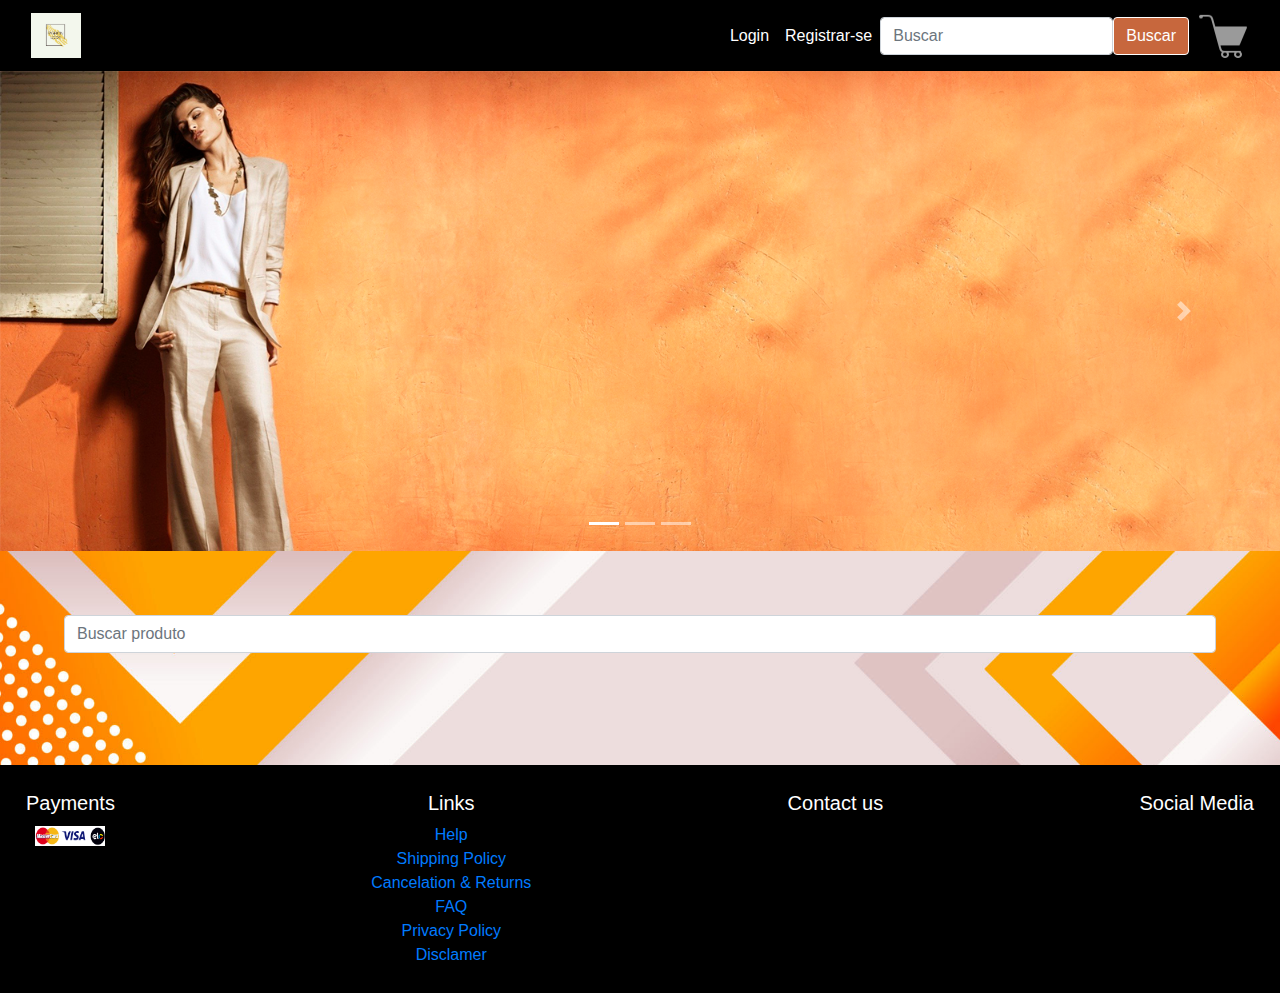
==== index.html @ a8e5b720 "primeiro commit" ====
<!DOCTYPE html>
<html lang="en">
<head>
    <meta charset="UTF-8">
    <meta http-equiv="X-UA-Compatible" content="IE=edge">
    <meta name="viewport" content="width=device-width, initial-scale=1.0">
    <title>Fashion Looks</title>
    <link rel="icon" href="./img/logo/logo.png">
    <link rel="stylesheet" href="style/style.css">
    <link rel="stylesheet" href="https://stackpath.bootstrapcdn.com/bootstrap/4.1.3/css/bootstrap.min.css" >
    <script src="https://code.jquery.com/jquery-3.3.1.slim.min.js" integrity="sha384-q8i/X+965DzO0rT7abK41JStQIAqVgRVzpbzo5smXKp4YfRvH+8abtTE1Pi6jizo" crossorigin="anonymous"></script>
    <script src="https://cdnjs.cloudflare.com/ajax/libs/popper.js/1.14.3/umd/popper.min.js" integrity="sha384-ZMP7rVo3mIykV+2+9J3UJ46jBk0WLaUAdn689aCwoqbBJiSnjAK/l8WvCWPIPm49" crossorigin="anonymous"></script>
    <script src="https://stackpath.bootstrapcdn.com/bootstrap/4.1.3/js/bootstrap.min.js" integrity="sha384-ChfqqxuZUCnJSK3+MXmPNIyE6ZbWh2IMqE241rYiqJxyMiZ6OW/JmZQ5stwEULTy" crossorigin="anonymous"></script>
</head>
<body>

    <header class="nav-header">
        <nav class="navbar navbar-expand-sm navbar-dark bg-dark2">
            <div class="container-fluid">
                <a class="navbar-brand" href="index.html">
                    <img src="./img/logo/logo.png" alt="logo-img" height="45px" width="50px">
                </a>
                <button class="navbar-toggler" type="button" data-bs-toggle="collapse" data-bs-target="#mynavbar" onclick="">
                <span class="navbar-toggler-icon"></span>
                </button>
                <div class="collapse navbar-collapse" id="mynavbar">
                <ul class="navbar-nav me-auto">
                    <li class="nav-item">
                    <a class="nav-link" href="#">Login</a>
                    </li>
                    <li class="nav-item">
                    <a class="nav-link" href="#">Registrar-se</a>
                    </li>
                </ul>
                <form class="d-flex">
                    <input class="form-control me-2" type="text" placeholder="Buscar">
                    <button class="btn btn-primary" type="button">Buscar</button>
                </form>
                <a class="cart-link">
                    <img src="./img/buy/icons8-shopping-cart-50.png" height="45px" width="50px">
                </a>
                </div>
            </div>
        </nav>
    </header>
    

<main>
    <div id="carouselExampleIndicators" class="carousel slide" data-ride="carousel">
        <ol class="carousel-indicators">
          <li data-target="#carouselExampleIndicators" data-slide-to="0" class="active"></li>
          <li data-target="#carouselExampleIndicators" data-slide-to="1"></li>
          <li data-target="#carouselExampleIndicators" data-slide-to="2"></li>
        </ol>
        <div class="carousel-inner">
          <div class="carousel-item active">
            <img class="d-block w-100" src="./img/carousel/promo.png" alt="Primeiro Slide">
          </div>
          <div class="carousel-item">
            <img class="d-block w-100" src="./img/carousel/promo1.png" alt="Segundo Slide">
          </div>
          <div class="carousel-item">
            <img class="d-block w-100" src="./img/carousel/promo2.png" alt="Terceiro Slide">
          </div>
        </div>
        <a class="carousel-control-prev" href="#carouselExampleIndicators" role="button" data-slide="prev">
          <span class="carousel-control-prev-icon" aria-hidden="true"></span>
          <span class="sr-only">Previous</span>
        </a>
        <a class="carousel-control-next" href="#carouselExampleIndicators" role="button" data-slide="next">
          <span class="carousel-control-next-icon" aria-hidden="true"></span>
          <span class="sr-only">Next</span>
        </a>
      </div>
</main>

<div class="product-container">
    <input type="text" id="filter-field" class="form-control" placeholder="Buscar produto" aria-label="Produto" onchange="">

  <div id="product-catalog"></div>
</div>

<footer class="new-footer">
  <div class="p-4 bg-dark2 text-white text-center">
    <div class="links-sups">

      <div class="links-sup">
        <h5>Payments</h5>
        <a href="#"><img src="./img/cardd/card.png" style="width: 70px; height: 20px;"></a>
      </div> 

      <div class="links-sup">
        <h5>Links</h5>
        <a href="#">Help</a>
        <a href="#">Shipping Policy</a>
        <a href="#">Cancelation & Returns</a>
        <a href="#">FAQ</a>
        <a href="#">Privacy Policy</a>
        <a href="#">Disclamer</a>
      </div> 

      <div class="links-sup">
        <h5>Contact us</h5>
        <a href="#"><img src="./img/icon/icons8-compondo-o-mail-24.png"></a>
        <a href="#"><img src="./img/icon/icons8-call-squared-24.png"></a>
        <a href="#"><img src="./img/icon/icons8-pessoa-em-casa-24.png"></a>
      </div> 

      <div class="links-sup">
        <h5>Social Media</h5>
        <a href="#"><img src="./img/icon/icons8-linkedin-circundado-24.png"></a>
        <a href="#"><img src="./img/icon/icons8-instagram-24.png"></a>
      </div>
    </div>
  </div>

</footer>



      

<script src = "./script/script.js"></script>
    
</body>
</html>
---- style/style.css ----
.bg-dark2 {
    background-color: black!important;
}
.btn-primary {
    background-color: #c7673d!important;
    border-color: white!important;
}
.btn-primary2 {
    background-color: #c7673d!important;
    border-color: white!important;
}

.navbar-dark .navbar-nav .nav-link {
    color: white!important;
}
.navbar-collapse{
    justify-content: flex-end;
}

.cart-link{
    margin-left: 10px;
}

.products{
    display: flex;
    flex-direction: column;
}

.value-inputs{
    display: block;
}

.product-container{
    background-image:url("159Z_2107.w026.n002.628B.p1.628.jpg");
    background-size: cover;
    height: 100%;
    width: 100%;
    display: flex;
    padding: 4rem;
    gap: 3rem;
    flex-direction: column;
    justify-content: center;
}

.all-elements{
    margin: 30px;
    display: flex;
    justify-content: center;
    width: 100%;
}

.card{
    border: 1px solid black!important;
    background: white 10%;
}
.card-body{
    display: flex;
    align-items: center;
    flex-direction: column;
    border: 1px solid black;
}

.teste{
    background-color: orange;
}

.new-footer{
    width: 100%;
    background: black !important;
}

.links-sup{
    display: flex;
    flex-direction: column;
    margin: 2px;
}

.links-sups{
    display: flex;
    justify-content: space-between;
}

.price{
    color: rgb(95, 3, 3);
}

.disp-in{
    display:flex;
}

.navbar-expand-lg {
	background: #090c14!important;
}
.position-fixed {
    position: relative!important;
    background: black!important;
}

.most-products{
    display: flex;
    flex-wrap: wrap;
    border: 2px solid black;
}

.elements-for-sell{
    width: 100vw;
    display: flex;
    flex-wrap: wrap;
    justify-content: center;
}

#product-catalog{
    gap: 4rem;
    display: flex;
    flex-wrap: wrap;
    align-items: center;
    margin: auto;
}

.card-most{
    width: 60%;
}

.card-mp{
    height: 40%!important;
}

.sty{
    display: flex;
    align-items: center;
    justify-content: center;
}

.form-group{
    display: flex;
    flex-direction: column;
    width: 20%;
}

.input-valor{
    width: 100%;
}

.view-product{
    cursor: pointer;
}

.view-product:active{
    opacity: 0.8;
}

.fa-star{
    color: gray;
}

.fa-star.checked{
    color:orange;
}

#card-elements{
    display: grid;
    border: 1px solid rgb(255, 255, 255);
    width: 60%;

}

.product-style{
    border: 1px solid rgb(255, 255, 255);
    box-shadow: 0 2px 8px 0 rgb(0, 0, 0);
}

.card-box {
    width: 100%;
    display:flex;
    justify-content: space-between;
    
}

@media (max-width: 700px)
    {   
        .card-box{
            display:flex;
            flex-direction: column;
            width: 100%;
        }
      
    }

.infobuy-sty{
    display:grid;
    height: 100%;
    width: 40%;
    border: 1px solid rgb(255, 255, 255);
    box-shadow: 0 2px 8px 0 rgb(0, 0, 0);
    
}

#all-info{
    display: flex;
    justify-content: flex-end;
}

#main-card{
    width: 100%;
    align-items: center;
}

.arrumar{
    margin-top: 150px;
    margin-bottom: 150px;
    display: flex;
    justify-content: space-around;
}
.card{
    width: 18rem;
    height: 35rem;
    border: 1px solid black;
    display: flex;
    flex-direction: column;
    justify-content: center;
    align-items: center;
    gap: 1.5rem;
    padding: 15px;
}

.count-purchase{
    width: 20%; 
}

.view-count{
    display: flex;
    width: 100%;
    justify-content: space-between;
}

#filter-form{
    display: flex;
   
    gap: 2rem;
}

#button-filter{
    width: 4rem;
    height: 2.5rem;
}
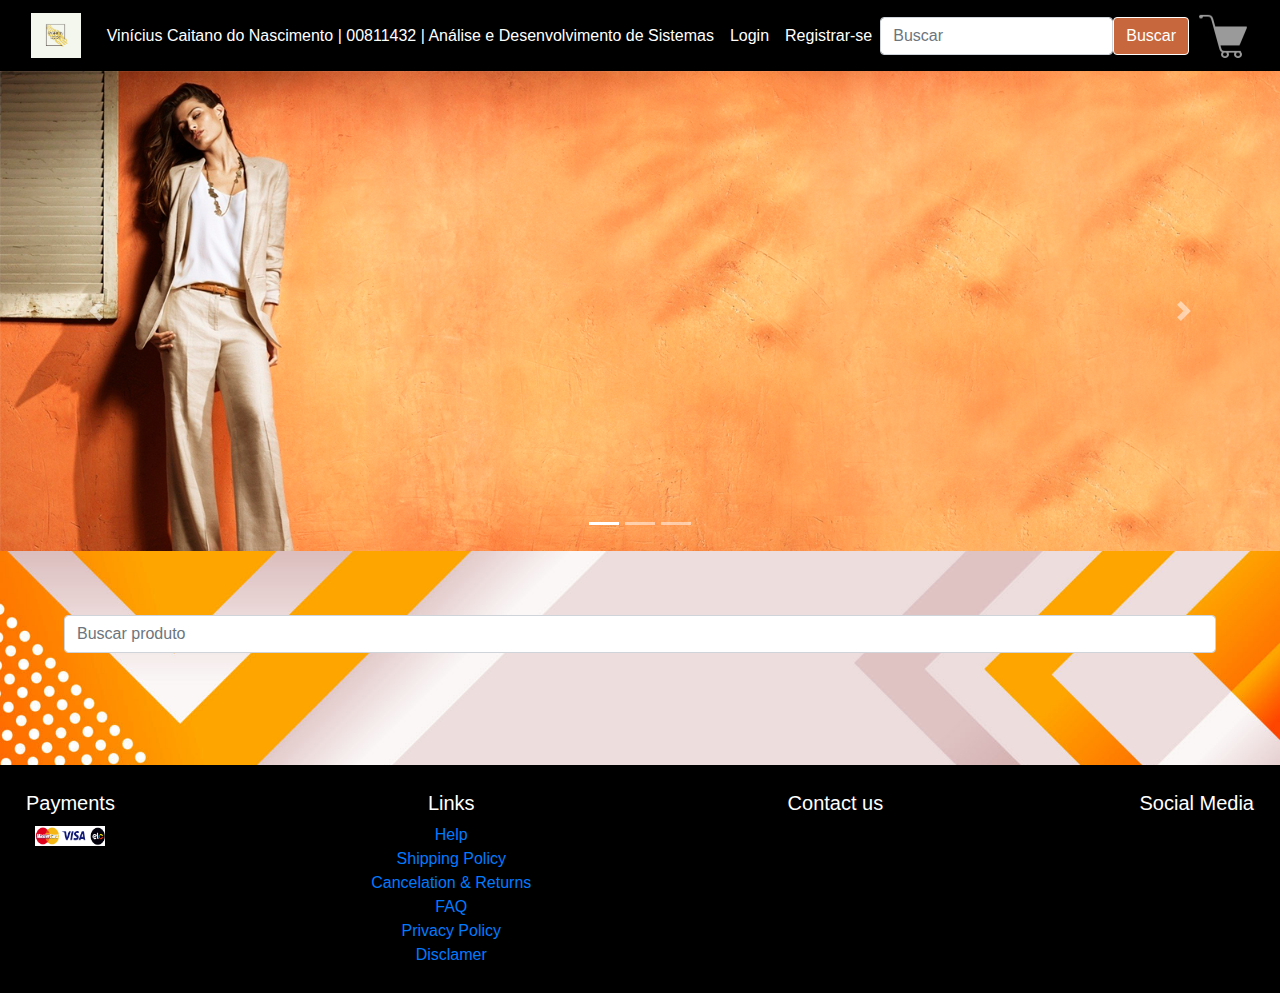
==== commit 052054ed: "Modificando o index" ====
--- a/index.html
+++ b/index.html
@@ -25,6 +25,9 @@
                 </button>
                 <div class="collapse navbar-collapse" id="mynavbar">
                 <ul class="navbar-nav me-auto">
+                    <li class = "nav-item">
+                      <a class = "nav-link" href = "#">Vinícius Caitano do Nascimento | 00811432 | Análise e Desenvolvimento de Sistemas</a>
+                    </li>
                     <li class="nav-item">
                     <a class="nav-link" href="#">Login</a>
                     </li>
